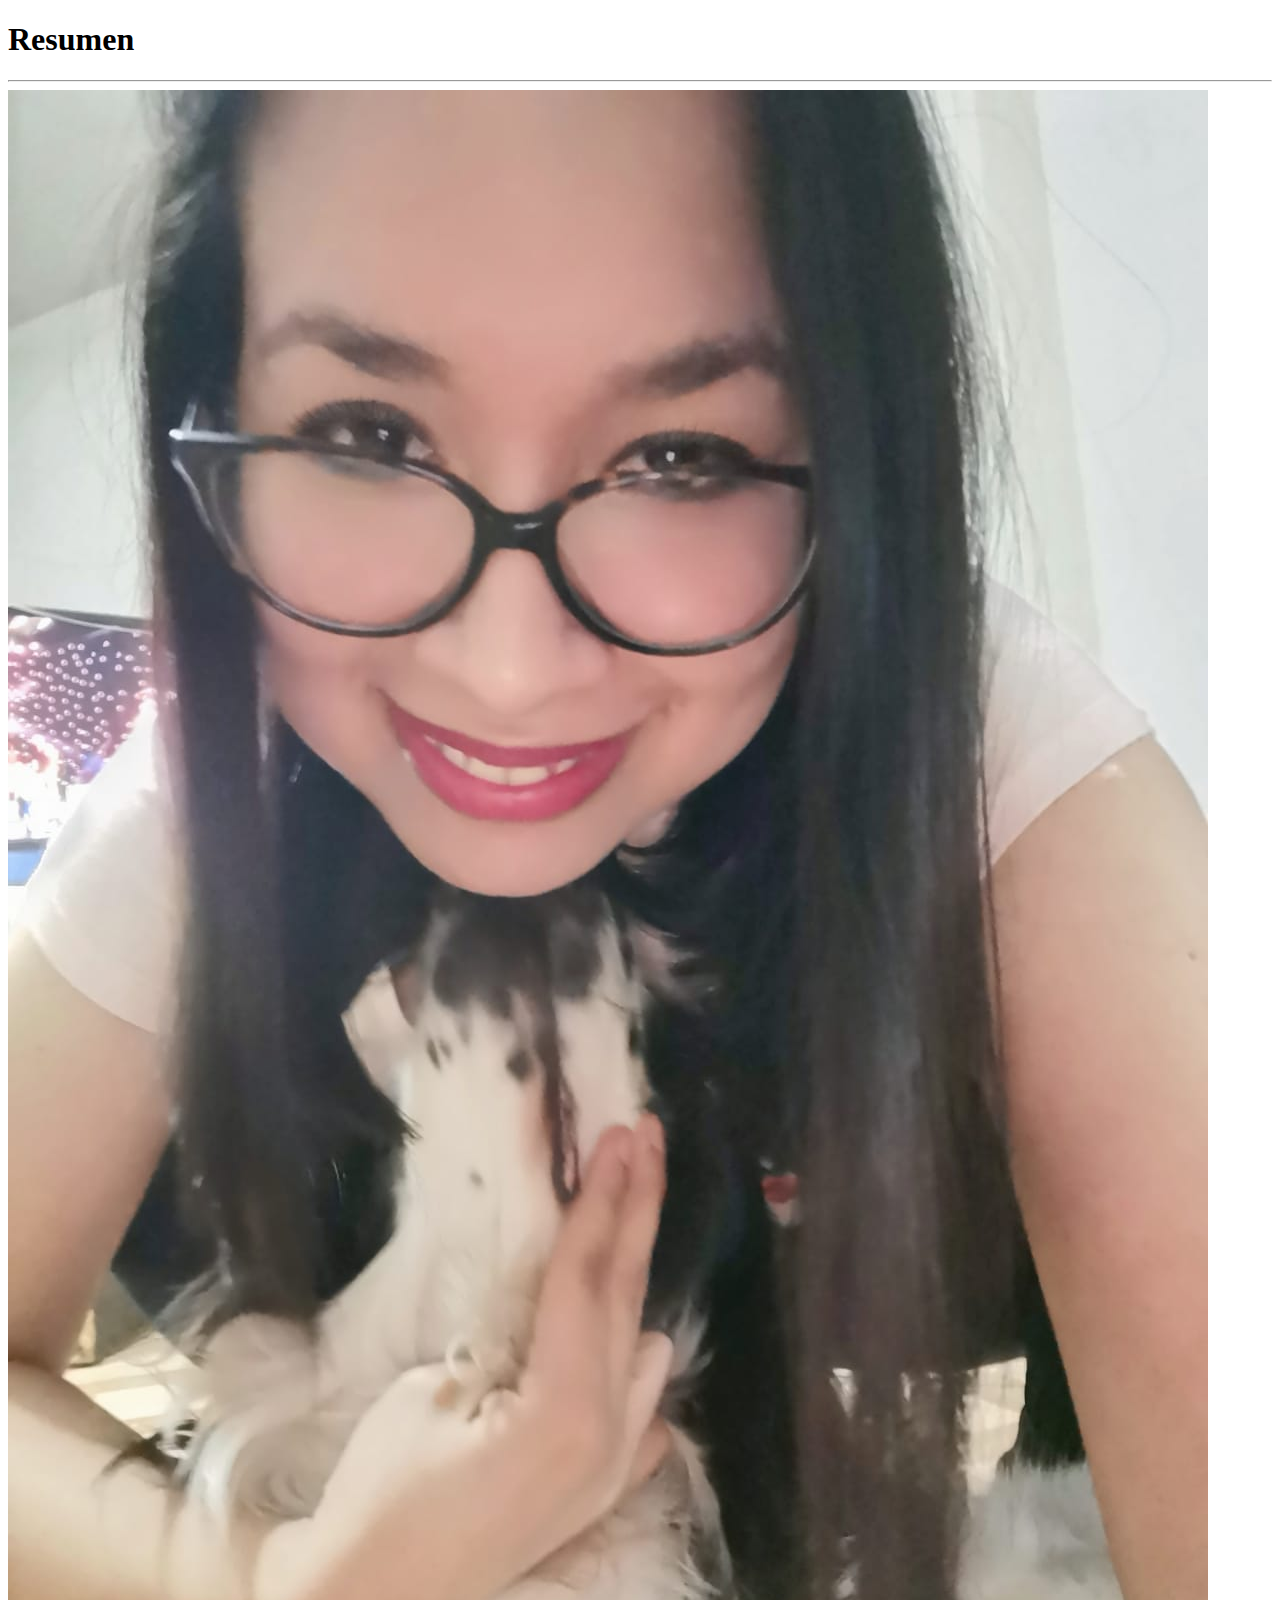
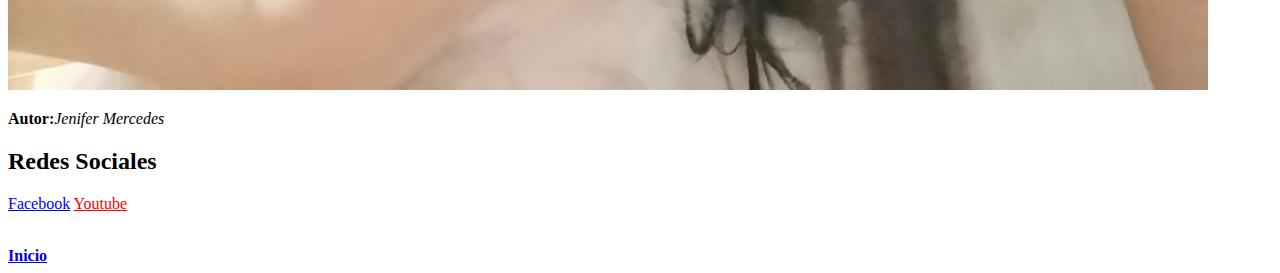
==== resumen.html @ 5338e0ed "primer configuracion" ====
<!DOCTYPE html>
<html lang="en">
<head>
    <meta charset="UTF-8">
    <meta http-equiv="X-UA-Compatible" content="IE=edge">
    <meta name="viewport" content="width=device-width, initial-scale=1.0">
    <title>Resumen</title>
</head>
    
<body>
    <h1>Resumen</h1>
    <hr>
    <img src="imagenes/Jenifer.jpeg" title="Jenifer BC">
    <p><b>Autor:</b><i>Jenifer Mercedes</i></p>
    <h2>Redes Sociales</h2>
    <a href="http://facebook.com" style="color: blue">Facebook</a>
    <a href="http://youtube.com" style="color: red" target ="_blank">Youtube</a>
    </p>
    <br>
    <a href="index.html"><b>Inicio</b></a>
</body>
</html>
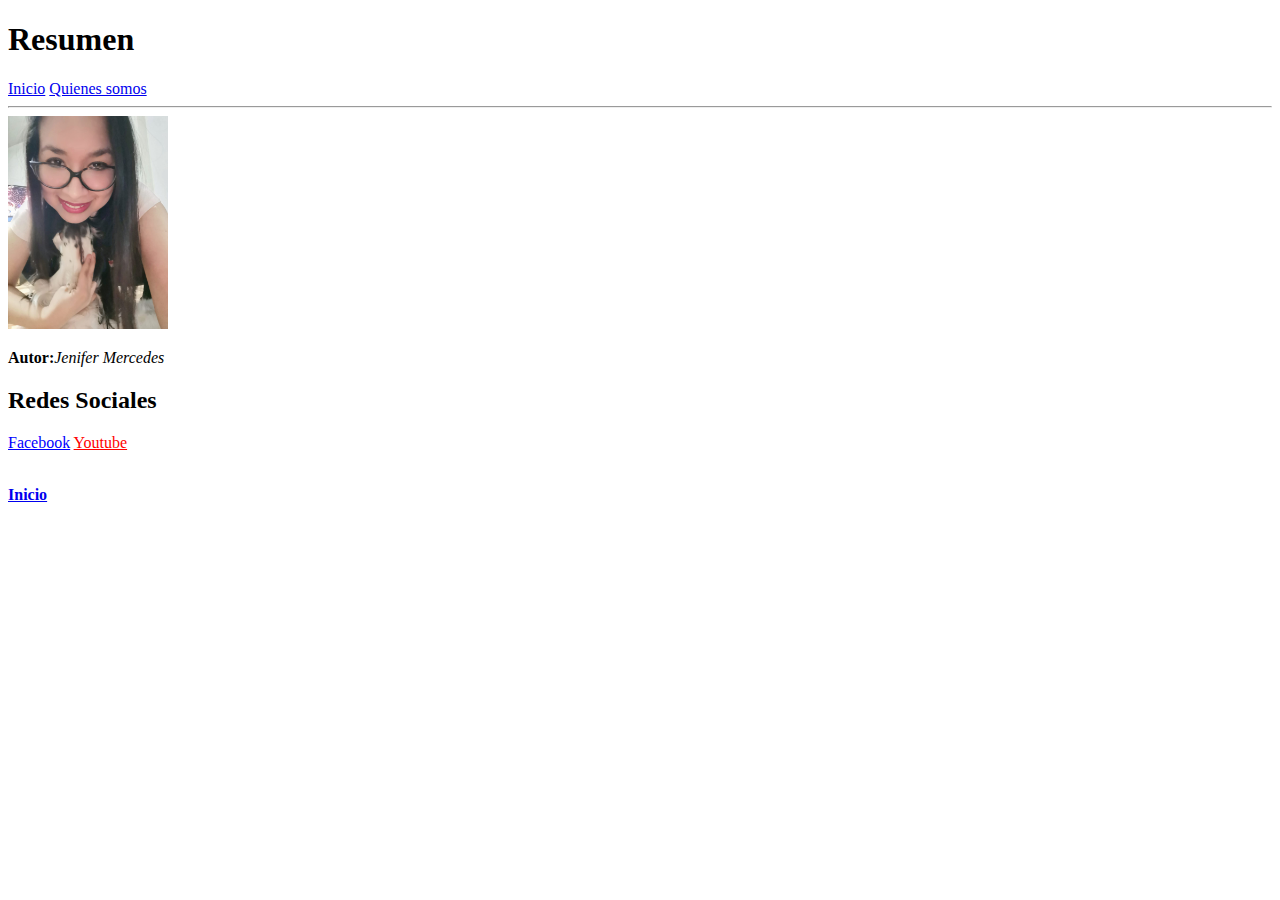
==== commit 59a85860: "clase a img y add menu" ====
--- a/resumen.html
+++ b/resumen.html
@@ -5,17 +5,23 @@
     <meta http-equiv="X-UA-Compatible" content="IE=edge">
     <meta name="viewport" content="width=device-width, initial-scale=1.0">
     <title>Resumen</title>
+    <link rel="stylesheet" href="css/stilo.css">
 </head>
     
 <body>
     <h1>Resumen</h1>
+    <nav class="nav">
+        <a href="#">Inicio</a>
+        <a href="#">Quienes somos</a>
+    </nav>
     <hr>
-    <img src="imagenes/Jenifer.jpeg" title="Jenifer BC">
+    <img class="personal"src="imagenes/Jenifer.jpeg" title="Jenifer BC">
     <p><b>Autor:</b><i>Jenifer Mercedes</i></p>
     <h2>Redes Sociales</h2>
     <a href="http://facebook.com" style="color: blue">Facebook</a>
     <a href="http://youtube.com" style="color: red" target ="_blank">Youtube</a>
     </p>
+
     <br>
     <a href="index.html"><b>Inicio</b></a>
 </body>
--- a/css/stilo.css
+++ b/css/stilo.css
@@ -0,0 +1,3 @@
+.personal{
+    width: 10rem;
+}